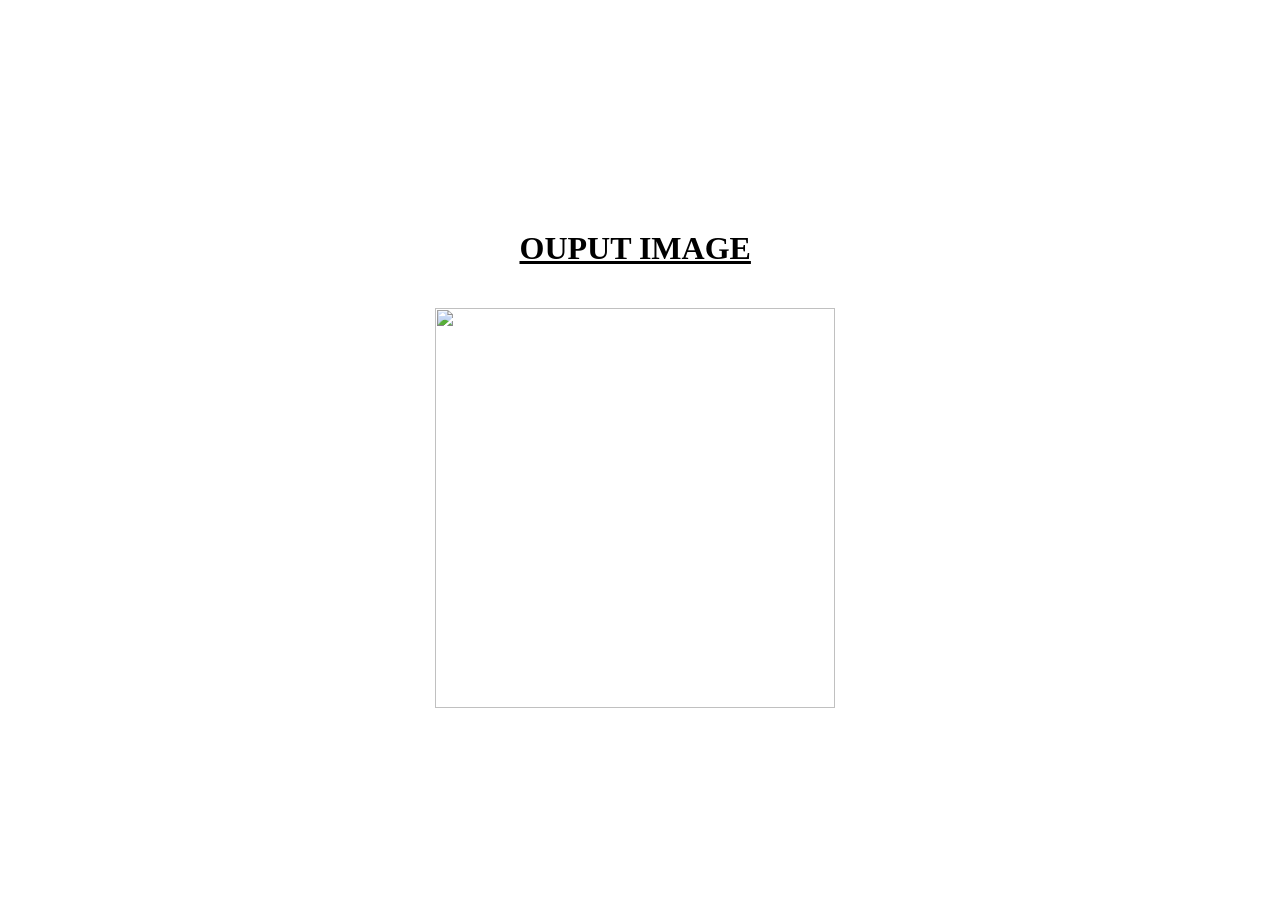
==== templates/preview.html @ 42396668 "Pushing the flask project" ====
<!DOCTYPE html>
<html lang="en">
<head>
    <meta charset="UTF-8">
    <title>Title</title>
    <style>
        body{
        height:100vh;
        width:98vw;
        display:flex;
        justify-content:center;
        align-items:center;
        flex-direction:column;
        gap:20px;
        }
        img{
        height:400px;
        width:400px;
        }
        h1{
        text-decoration:underline;
        }

    </style>
</head>
<body>
<h1>OUPUT IMAGE</h1>
<img src="{{output_img}}" alt="">
</body>
</html>
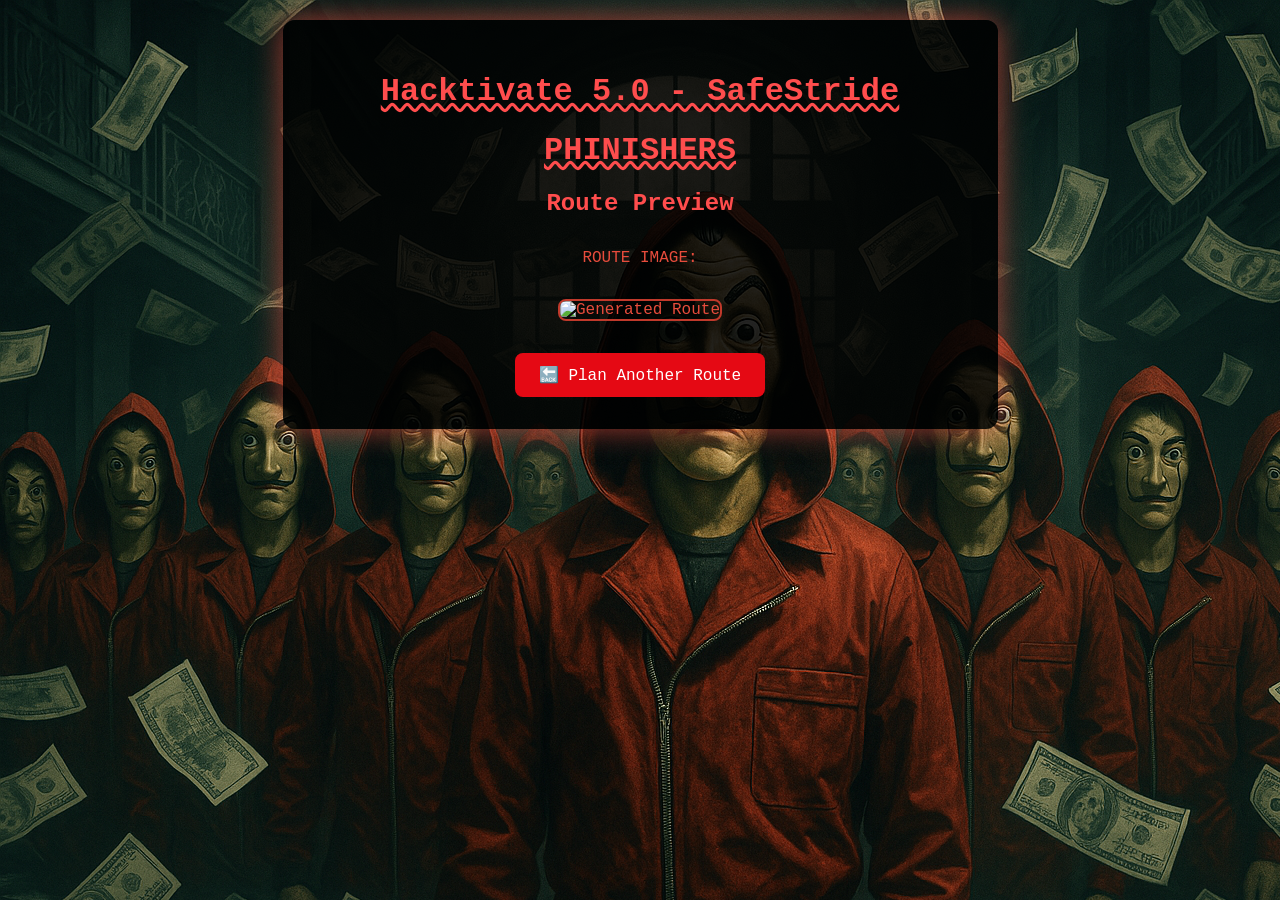
==== commit a185fb99: "Final Evaluation commit. Make changes in output image" ====
--- a/templates/preview.html
+++ b/templates/preview.html
@@ -1,30 +1,78 @@
 <!DOCTYPE html>
 <html lang="en">
 <head>
-    <meta charset="UTF-8">
-    <title>Title</title>
-    <style>
-        body{
-        height:100vh;
-        width:98vw;
-        display:flex;
-        justify-content:center;
-        align-items:center;
-        flex-direction:column;
-        gap:20px;
-        }
-        img{
-        height:400px;
-        width:400px;
-        }
-        h1{
-        text-decoration:underline;
-        }
-
-    </style>
+  <meta charset="UTF-8">
+  <meta name="viewport" content="width=device-width, initial-scale=1.0">
+  <title>SafeStride Heist Route Preview</title>
+  <style>
+    body {
+      font-family: 'Courier New', monospace;
+      background: url('../static/images/img.png');
+      color: #e74c3c;
+      padding: 20px;
+      margin: 0;
+      
+    }
+    .container {
+      max-width: 651px;
+      margin: auto;
+      background: #000000db;
+      padding: 2rem;
+      border-radius: 12px;
+      box-shadow: 0 0 30px rgba(231, 76, 60, 0.7);
+      animation: fadeIn 1s ease-in-out;
+    }
+    @keyframes fadeIn {
+      from { opacity: 0; }
+      to { opacity: 1; }
+    }
+    h1, h2 {
+      text-align: center;
+      color: #ff4d4d;
+    }
+    h1{
+      text-decoration: underline;
+      text-decoration-style: wavy;
+    }
+    .output {
+      margin-top: 2rem;
+      text-align: center;
+    }
+    .output img {
+      max-width: 100%;
+      border-radius: 8px;
+      margin-top: 1rem;
+      border: 2px solid #c0392b;
+    }
+    .back-button {
+      display: block;
+      margin: 2rem auto 0;
+      padding: 12px 24px;
+      background-color: #e50914;
+      color: white;
+      font-size: 16px;
+      border: none;
+      border-radius: 8px;
+      cursor: pointer;
+      text-align: center;
+      text-decoration: none;
+      width: fit-content;
+    }
+    .back-button:hover {
+      background-color: #ff0000;
+    }
+  </style>
 </head>
 <body>
-<h1>OUPUT IMAGE</h1>
-<img src="{{output_img}}" alt="">
+  <div class="container">
+    <h1>Hacktivate 5.0 - SafeStride</h1>
+    <h1>PHINISHERS</h1>
+    <h2>Route Preview</h2>
+    <div class="output">
+      <p>ROUTE IMAGE:</p>
+      <img src="{{output_img}}" alt="Generated Route">
+    </div>
+    <a href="/" class="back-button">🔙 Plan Another Route</a>
+  </div>
 </body>
 </html>
